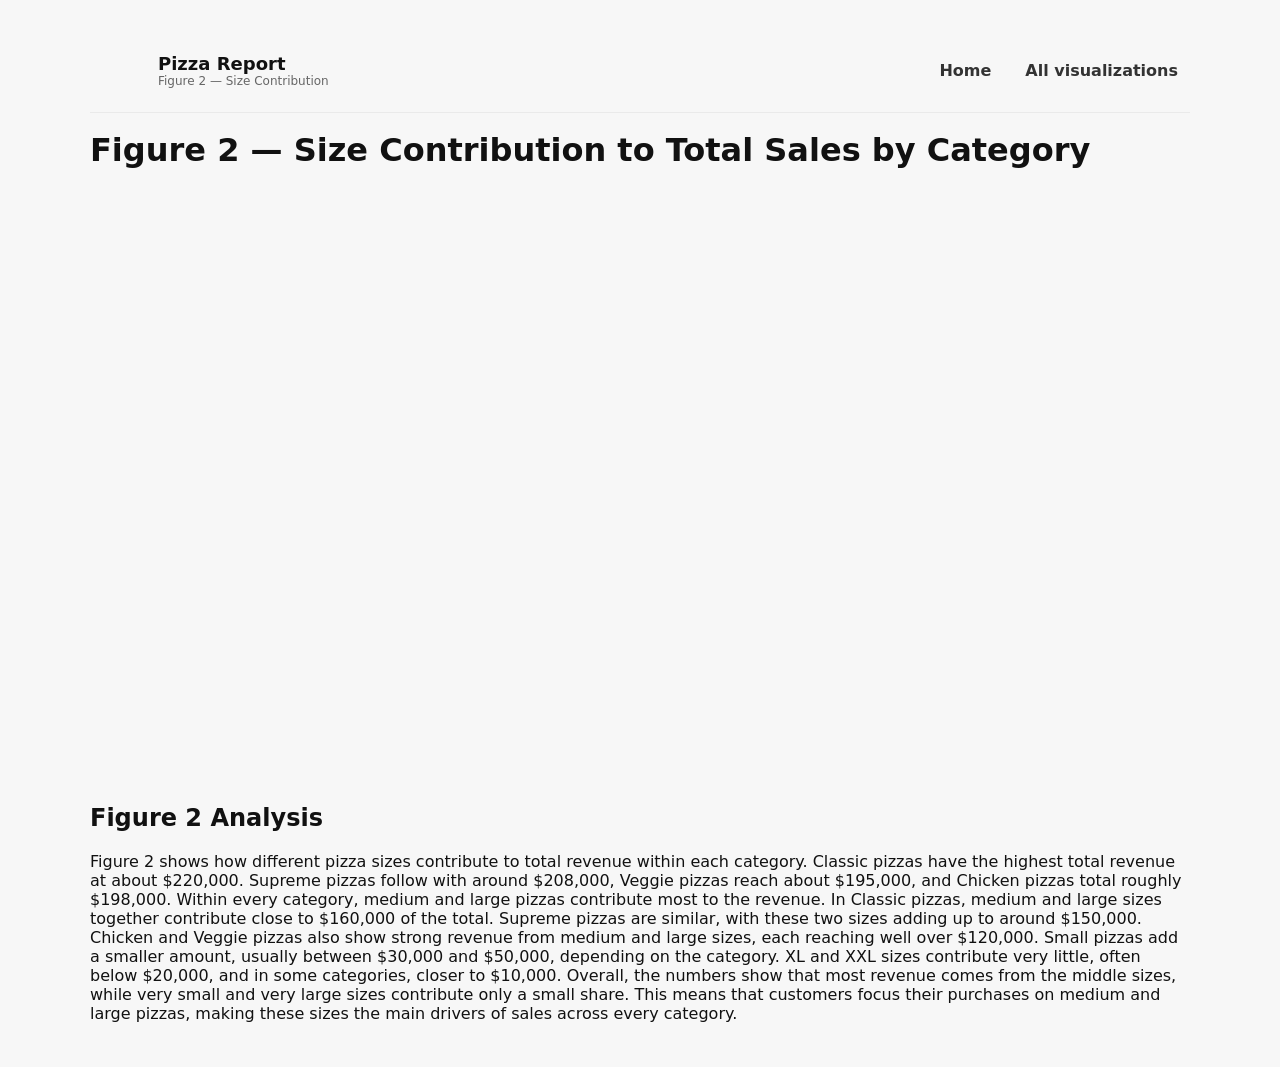
==== figure2_size_contribution.html @ f6cb30e4 "Rename fig2_size_contribution.html to figure2_size_contribution.html" ====
<!doctype html>
<html lang="en">
<head>
  <meta charset="utf-8" />
  <meta name="viewport" content="width=device-width, initial-scale=1" />
  <title>Figure 2 — Size Contribution</title>
  <link rel="stylesheet" href="./main.css">
</head>

<body>
  <div class="container">

    <header class="site-header">
      <div class="brand">
        <img src="./images/logo.png" class="brand-logo" onerror="this.style.visibility='hidden'">
        <div class="brand-text">
          <div class="site-title">Pizza Report</div>
          <div class="site-tag">Figure 2 — Size Contribution</div>
        </div>
      </div>
      <nav class="main-nav">
        <a href="./index.html">Home</a>
        <a href="./visualizations.html">All visualizations</a>
      </nav>
    </header>

    <main>
      <h1>Figure 2 — Size Contribution to Total Sales by Category</h1>

      <!-- embedded altair vis -->
      <iframe 
        src="./update_size_contribution.html" 
        style="width: 100%; height: 600px; border: none;">
      </iframe>

      <section style="margin-top: 25px;">
        <h2>Figure 2 Analysis</h2>
        <p>
          Figure 2 shows how different pizza sizes contribute to total revenue within each category. Classic pizzas have the highest total revenue at about $220,000. Supreme pizzas follow with around $208,000, Veggie pizzas reach about $195,000, and Chicken pizzas total roughly $198,000. Within every category, medium and large pizzas contribute most to the revenue. In Classic pizzas, medium and large sizes together contribute close to $160,000 of the total. Supreme pizzas are similar, with these two sizes adding up to around $150,000. Chicken and Veggie pizzas also show strong revenue from medium and large sizes, each reaching well over $120,000. Small pizzas add a smaller amount, usually between $30,000 and $50,000, depending on the category. XL and XXL sizes contribute very little, often below $20,000, and in some categories, closer to $10,000. Overall, the numbers show that most revenue comes from the middle sizes, while very small and very large sizes contribute only a small share. This means that customers focus their purchases on medium and large pizzas, making these sizes the main drivers of sales across every category.
        </p>
      </section>

    </main>
  </div>
</body>
</html>
---- main.css ----
:root { 
  font-family: system-ui, -apple-system, "Segoe UI", Roboto, Arial; 
  color: #111;
  
  
  --sm-shadow: 0 2px 8px rgba(0,0,0,0.08);
  --accent: #3b82f6;
  --muted: #666;
}

body { 
  margin: 0; 
  padding: 28px; 
  background: #f7f7f7;
}

.container { 
  max-width: 1100px; 
  margin: 0 auto;
}

h1 { 
  margin: 0 0 6px 0;
}

p.lead { 
  margin: 0 0 18px 0; 
  color: #555;
}

.site-header { 
  display: flex; 
  align-items: center; 
  justify-content: space-between; 
  gap: 18px; 
  padding: 14px 0; 
  border-bottom: 1px solid rgba(17,17,17,0.06); 
  margin-bottom: 18px;
}

.brand { 
  display: flex; 
  align-items: center; 
  gap: 12px;
}

.brand-logo { 
  width: 56px; 
  height: 56px; 
  border-radius: 10px; 
  object-fit: cover; 
  display: block;
}

.brand-text { 
  display: flex; 
  flex-direction: column;
}

.brand-text .site-title { 
  font-weight: 700; 
  font-size: 18px; 
  color: #111;
}

.brand-text .site-tag { 
  font-size: 12px; 
  color: #666;
}

.main-nav { 
  display: flex; 
  gap: 10px; 
  align-items: center;
}

.main-nav a { 
  padding: 8px 12px; 
  border-radius: 8px; 
  text-decoration: none; 
  color: #333; 
  font-weight: 600;
}

.main-nav a:hover { 
  background: rgba(0,0,0,0.04);
}


@media (max-width:640px) {
  .site-header { 
    flex-direction: column; 
    align-items: flex-start; 
    gap: 8px;
  }
  .main-nav { 
    width: 100%; 
    justify-content: space-between;
  }
}

.overview { 
  background: white;  
  padding: 24px;  
  border-radius: 12px; 
  box-shadow: 0 2px 8px rgba(0,0,0,0.08); 
  margin-bottom: 24px;
}

.overview h2 { 
  margin: 0 0 12px 0; 
  color: #111;
  font-size: 24px;
  text-align: left; 
}

.overview h3 { 
  margin: 20px 0 12px 0;
  color: #222;
  font-size: 18px;
  font-weight: 600;
  text-align: left;
}

.overview p { 
  margin: 0 0 16px 0; 
  color: #444;
  line-height: 1.6;
  text-align: left; 
}


.references { 
  display: flex; 
  flex-direction: column; 
  gap: 16px;  
  margin: 20px 0 0 0; 
  padding: 0; 
}

.ref { 
  padding: 0;  
  margin: 0;  
}

.ref a { 
  color: #3b82f6; 
  font-weight: 600; 
  text-decoration: none;
  display: block; 
  margin-bottom: 6px; 
  font-size: 15px;
}

.ref a:hover {
  text-decoration: underline;
}

.ref p { 
  margin: 0;  
  padding: 0;  
  color: #666; 
  font-size: 14px;
  line-height: 1.5;
  text-align: left;  
}

.findings { 
  background: white;
  padding: 24px; 
  border-radius: 12px; 
  box-shadow: 0 2px 8px rgba(0,0,0,0.08);
  margin-top: 24px;
}

.findings h2 { 
  margin: 0 0 12px 0;  
  color: #111;
  font-size: 24px;
  text-align: left;
}

.findings p { 
  color: #444;  
  line-height: 1.6;  
  margin: 0 0 16px 0; 
  text-align: left; 
}

.findings p:last-child {
  margin-bottom: 0; 
}

.future { 
  margin-top: 24px;  
  padding-top: 20px; 
}

.future h3 { 
  margin: 0 0 12px 0;  
  color: #222;
  font-size: 18px;
  font-weight: 600;
  text-align: left;
}

.future p {
  margin: 0;  
  color: #444;
  line-height: 1.6;
  text-align: left;
}

/* The Gallery holding the visualizations*/
.gallery { 
  display: grid; 
  grid-template-columns: repeat(auto-fit, minmax(720px, 1fr)); 
  gap: 28px;
}

.card { 
  background: white; 
  padding: 32px; 
  border-radius: 14px; 
  box-shadow: 0 18px 56px rgba(2,6,23,0.10); 
  text-align: center;
}

.card img { 
  display: block; 
  width: 100%; 
  height: auto; 
  max-height: 1200px; 
  object-fit: contain; 
  border-radius: 12px;
}

.caption { 
  margin-top: 16px; 
  color: #666; 
  font-size: 15px;
}

.desc { 
  margin-top: 10px; 
  color: #444; 
  font-size: 14px; 
  line-height: 1.45; 
  max-width: 100%; 
  text-align: left;
}

.card .desc { 
  color: #444; 
  font-size: 14px; 
  line-height: 1.45; 
  padding: 0 10px;
}

.viz-card { 
  background: transparent; 
  box-shadow: none; 
  padding: 0;
}

.viz-card img { 
  border-radius: 8px;
}

@media (max-width:1300px) {
  .gallery { 
    grid-template-columns: repeat(auto-fit, minmax(560px, 1fr)); 
    gap: 20px;
  }
  .card { 
    padding: 28px;
  }
  .card img { 
    max-height: 960px;
  }
}

@media (max-width:1000px) {
  .gallery { 
    grid-template-columns: repeat(auto-fit, minmax(480px, 1fr)); 
    gap: 18px;
  }
  .card { 
    padding: 22px;
  }
  .card img { 
    max-height: 700px;
  }
}

@media (max-width:640px) {
  body { 
    padding: 14px;
  }
  .gallery { 
    grid-template-columns: 1fr; 
    gap: 10px;
  }
  .card { 
    padding: 12px;
  }
  .card img { 
    max-height: 560px;
  }
  .caption { 
    font-size: 13px;
  }
  

  .overview, .findings {
    padding: 16px;
  }
  
  .overview h2, .findings h2 {
    font-size: 20px;
  }
  
  .overview h3, .future h3 {
    font-size: 16px;
  }
}

.viz-section { 
  margin-top: 26px; 
  display: flex; 
  flex-direction: column; 
  gap: 8px;
}

.viz-frame { 
  width: 100%; 
  height: 760px; 
  border: 0; 
  border-radius: 10px; 
  background: transparent; 
  box-shadow: none;
}

@media (max-width:980px) { 
  .viz-frame { 
    height: 560px;
  }
}

@media (max-width:640px) { 
  .viz-frame { 
    height: 360px;
  }
}

.viz-links { 
  display: grid; 
  grid-template-columns: repeat(auto-fit, minmax(260px, 1fr)); 
  gap: 16px; 
  margin-top: 14px;
}

.viz-link { 
  background: transparent; 
  padding: 10px; 
  border-radius: 10px; 
  box-shadow: none; 
  display: flex; 
  flex-direction: column; 
  gap: 8px; 
  align-items: stretch;
}

.viz-link img { 
  width: 100%; 
  object-fit: cover; 
  border-radius: 8px; 
  height: 180px;
}

.viz-link .title { 
  font-weight: 700;
}

.viz-link .short { 
  color: #666; 
  font-size: 13px;
}
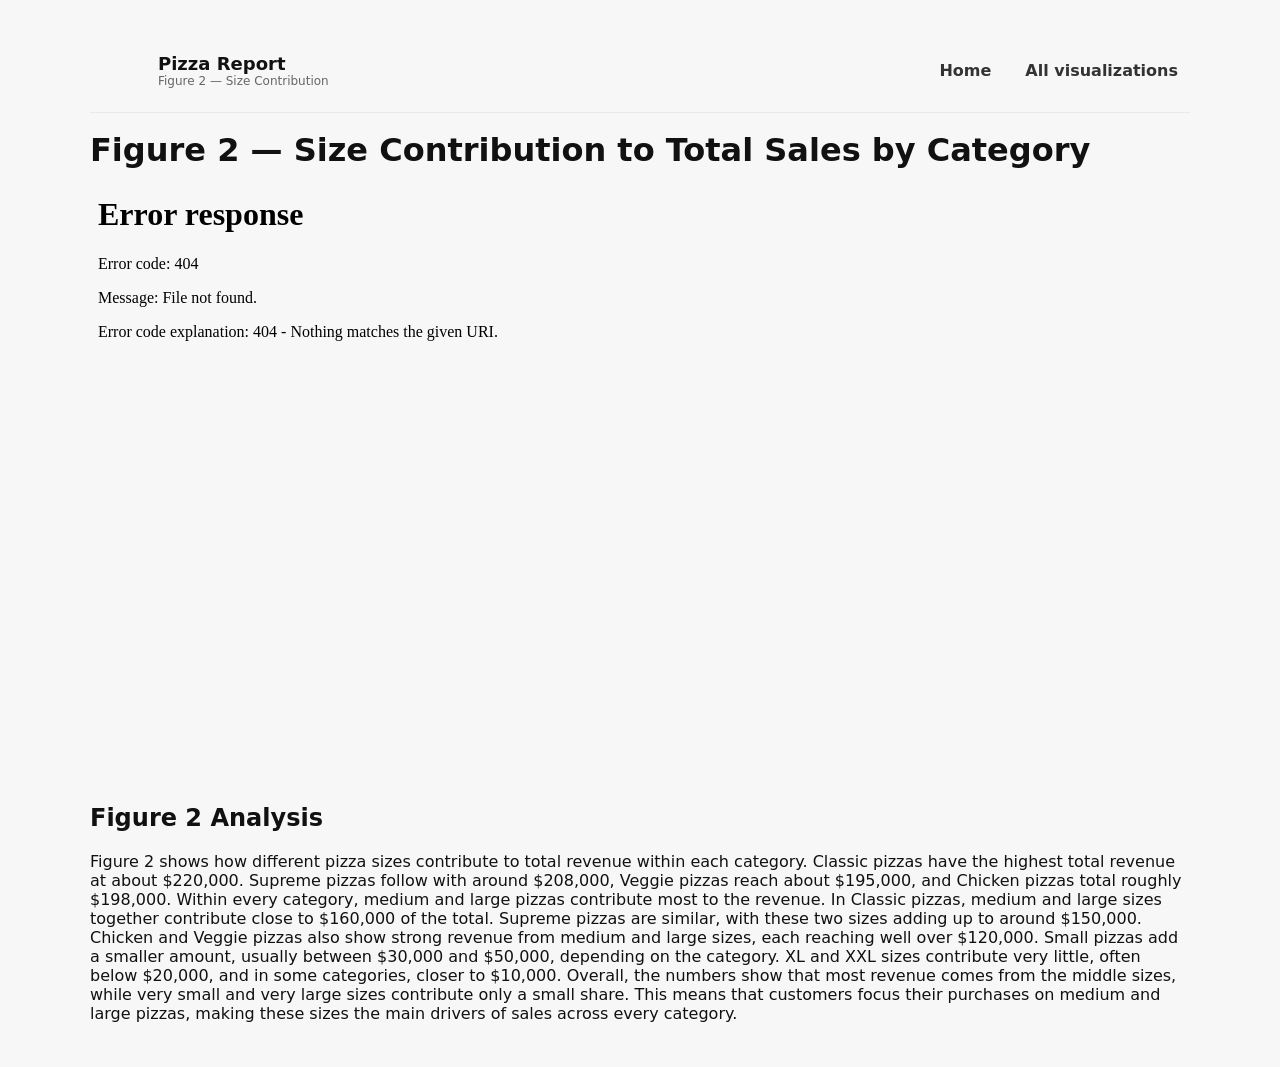
==== commit 2c8b774a: "updated all names" ====
--- a/figure2_size_contribution.html
+++ b/figure2_size_contribution.html
@@ -27,9 +27,9 @@
     <main>
       <h1>Figure 2 — Size Contribution to Total Sales by Category</h1>
 
-      <!-- embedded altair vis -->
+      <!-- embed altair visualization -->
       <iframe 
-        src="./update_size_contribution.html" 
+        src="./fig2_size_contribution_chart.html"
         style="width: 100%; height: 600px; border: none;">
       </iframe>
 
